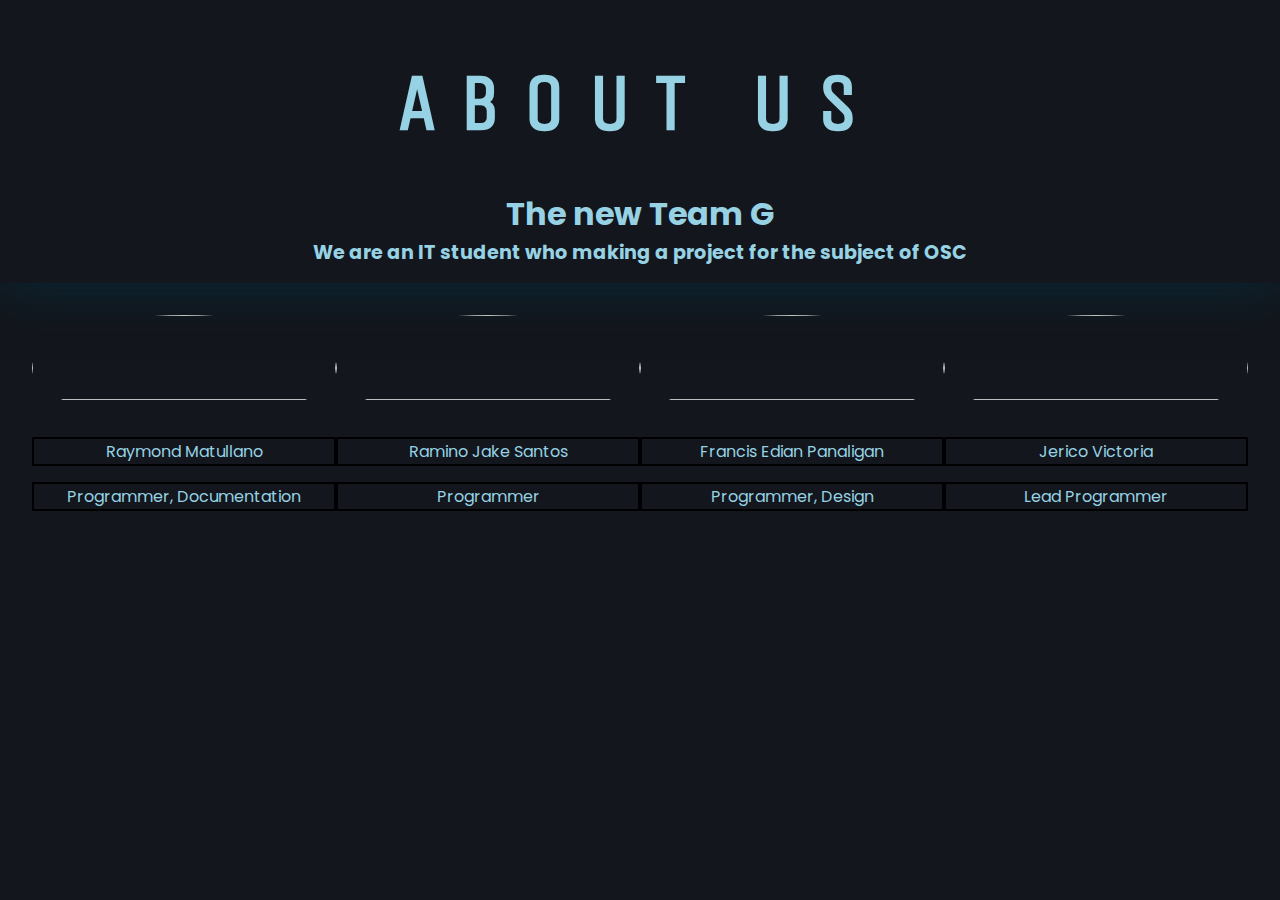
==== about.html @ 34ad9025 "ABOUT PAGE" ====
<!DOCTYPE html>
<meta charset="utf-8" name="viewport" content="width=device-width, initial-scale=1.0">
<html>
<head>
  <link rel="stylesheet" href="about.css">
</head>
<body>
<div class="about">
  <header>
    <h1> ABOUT US </h1>
    <h3> The new Team G </h3>
    <p>We are an IT student who making a project for the subject of OSC</p>
  </header>

  <section id="lahat">
    <div class="cards" id="raymond">
      <img src="https://dormammuuuuu.github.io/images/santos_tech/ramino.jpg">
        <p>Raymond Matullano</p>
        <p>Programmer, Documentation</p>
    </div>

    <div class="cards" id="jake">
      <img src="https://dormammuuuuu.github.io/images/santos_tech/ramino.jpg">
      <p>Ramino Jake Santos</p>
      <p>Programmer</p>
    </div>

    <div class="cards" id="kiko">
      <img src="https://dormammuuuuu.github.io/images/santos_tech/ramino.jpg">
      <p>Francis Edian Panaligan</p>
      <p>Programmer, Design</p>
    </div>

    <div class="cards" id="anjo">
      <img src="https://dormammuuuuu.github.io/images/santos_tech/ramino.jpg">
      <p>Jerico Victoria</p>
      <p>Lead Programmer</p>
    </div>
  </section>
</div>
</body>
</html>
---- about.css ----
@import url('https://fonts.googleapis.com/css2?family=Poppins:wght@300&display=swap');
  @import url('https://fonts.googleapis.com/css2?family=Unica+One&display=swap');

html,body{
  margin: 0;
  padding: 0;
  position: absolute;
  width: 100vw;
  height: 100vh;
  font-family: poppins;
  background-color: #13161c;
  overflow-x: hidden;
}

.about{
  position: relative;
  z-index: 1;
  width: 100vw;
  height: 100vh;
  display: flex;
  animation: ease-out slideLeftToRight .5s;
}

@keyframes slideLeftToRight{
  0%{
    transform: translate(30%);
    opacity: 0;
  }
  100%{
    transform: translate(0%);
    opacity: 1;
  }
}

.about{
  display: block;
}

header{
  padding: 1em 1em;
  display: block;
  text-align: center;
  box-shadow: 0 0 50px #062b3b ;
}

header h1{
  font-family: unica one;
  font-size: 5em;
  letter-spacing: .3em;
  margin: 0;
  padding: .5em 0;
}

header h3{
  padding: .2em 0;
  font-size: 2em;
  padding: 0;
  margin: 0;
}

header p{
  margin: 0;
  font-size: 1.2em;
  font-weight: bold;
}
header h1, h3, p{
  color: #96d2e3;
}

#lahat{
  display: flex;
  margin: 2em 2em;
}
.cards{
  margin: 0em, 2em;
  text-align: center;
  width: 100%
}
.cards p{
  border: 2px solid black;
  margin: 1em 0;
}
img{
  width: 100%;
  height: 80%;
  object-fit: fill;
  object-position: center;
  border-radius: 50%;
}
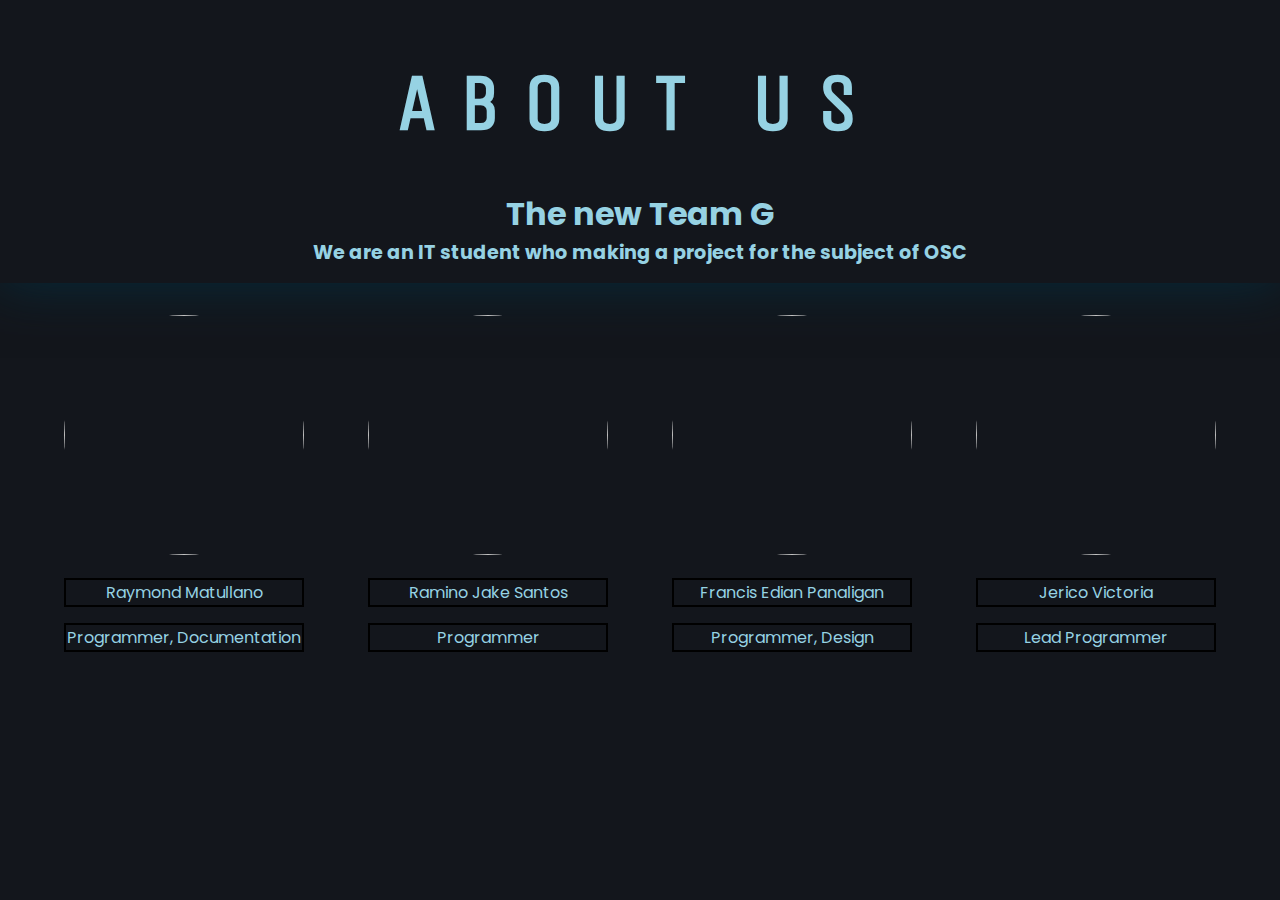
==== commit 641912da: "Beautified Code" ====
--- a/about.html
+++ b/about.html
@@ -1,42 +1,45 @@
 <!DOCTYPE html>
 <meta charset="utf-8" name="viewport" content="width=device-width, initial-scale=1.0">
 <html>
+
 <head>
   <link rel="stylesheet" href="about.css">
 </head>
+
 <body>
-<div class="about">
-  <header>
-    <h1> ABOUT US </h1>
-    <h3> The new Team G </h3>
-    <p>We are an IT student who making a project for the subject of OSC</p>
-  </header>
+  <div class="about">
+    <header>
+      <h1> ABOUT US </h1>
+      <h3> The new Team G </h3>
+      <p>We are an IT student who making a project for the subject of OSC</p>
+    </header>
 
-  <section id="lahat">
-    <div class="cards" id="raymond">
-      <img src="https://dormammuuuuu.github.io/images/santos_tech/ramino.jpg">
+    <section id="lahat">
+      <div class="cards" id="raymond">
+        <img src="https://dormammuuuuu.github.io/images/santos_tech/ramino.jpg">
         <p>Raymond Matullano</p>
         <p>Programmer, Documentation</p>
-    </div>
+      </div>
 
-    <div class="cards" id="jake">
-      <img src="https://dormammuuuuu.github.io/images/santos_tech/ramino.jpg">
-      <p>Ramino Jake Santos</p>
-      <p>Programmer</p>
-    </div>
+      <div class="cards" id="jake">
+        <img src="https://dormammuuuuu.github.io/images/santos_tech/ramino.jpg">
+        <p>Ramino Jake Santos</p>
+        <p>Programmer</p>
+      </div>
 
-    <div class="cards" id="kiko">
-      <img src="https://dormammuuuuu.github.io/images/santos_tech/ramino.jpg">
-      <p>Francis Edian Panaligan</p>
-      <p>Programmer, Design</p>
-    </div>
+      <div class="cards" id="kiko">
+        <img src="https://dormammuuuuu.github.io/images/santos_tech/ramino.jpg">
+        <p>Francis Edian Panaligan</p>
+        <p>Programmer, Design</p>
+      </div>
 
-    <div class="cards" id="anjo">
-      <img src="https://dormammuuuuu.github.io/images/santos_tech/ramino.jpg">
-      <p>Jerico Victoria</p>
-      <p>Lead Programmer</p>
-    </div>
-  </section>
-</div>
+      <div class="cards" id="anjo">
+        <img src="https://dormammuuuuu.github.io/images/santos_tech/ramino.jpg">
+        <p>Jerico Victoria</p>
+        <p>Lead Programmer</p>
+      </div>
+    </section>
+  </div>
 </body>
+
 </html>
--- a/about.css
+++ b/about.css
@@ -70,19 +70,21 @@
 #lahat{
   display: flex;
   margin: 2em 2em;
+  flex-direction: row;
+  flex-wrap: wrap;
+  justify-content: center;
 }
 .cards{
-  margin: 0em, 2em;
   text-align: center;
-  width: 100%
+  margin: auto;
 }
 .cards p{
   border: 2px solid black;
   margin: 1em 0;
 }
 img{
-  width: 100%;
-  height: 80%;
+  width: 15em;
+  height: 15em;
   object-fit: fill;
   object-position: center;
   border-radius: 50%;
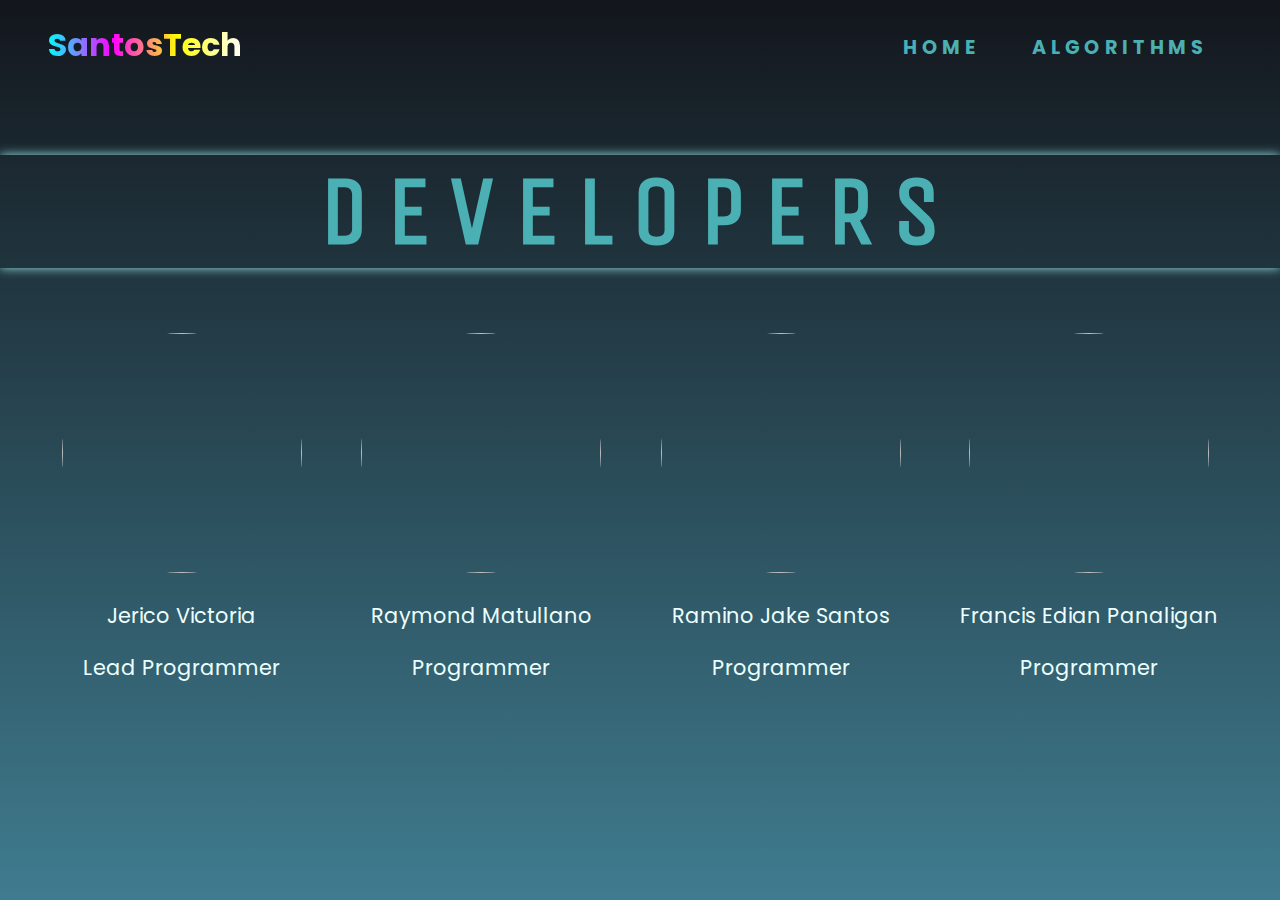
==== commit 01984c55: "NEW CONCEPT" ====
--- a/about.html
+++ b/about.html
@@ -9,37 +9,45 @@
 <body>
   <div class="about">
     <header>
-      <h1> ABOUT US </h1>
-      <h3> The new Team G </h3>
-      <p>We are an IT student who making a project for the subject of OSC</p>
+        <h1>SantosTech</h1>
+          <nav>
+          <ul id="taas">
+            <li><a href="start.html" class="choice">HOME</a></li>
+            <li><a href="#" class="choice">ALGORITHMS</a></li>
+          </ul>
+          </nav>
     </header>
 
+    <div class="dev">
+    <h1> DEVELOPERS</h1>
+    </div>
+
     <section id="lahat">
-      <div class="cards" id="raymond">
-        <img src="https://dormammuuuuu.github.io/images/santos_tech/ramino.jpg">
-        <p>Raymond Matullano</p>
-        <p>Programmer, Documentation</p>
+      <div class="cards">
+        <img src="https://dormammuuuuu.github.io/images/santos_tech/jerico.jpg">
+        <p>Jerico Victoria</p>
+        <p>Lead Programmer</p>
       </div>
 
-      <div class="cards" id="jake">
+      <div class="cards">
+        <img src="https://dormammuuuuu.github.io/images/santos_tech/raymond.png">
+        <p>Raymond Matullano</p>
+        <p>Programmer</p>
+      </div>
+
+      <div class="cards">
         <img src="https://dormammuuuuu.github.io/images/santos_tech/ramino.jpg">
         <p>Ramino Jake Santos</p>
         <p>Programmer</p>
       </div>
 
-      <div class="cards" id="kiko">
-        <img src="https://dormammuuuuu.github.io/images/santos_tech/ramino.jpg">
+      <div class="cards">
+        <img src="https://dormammuuuuu.github.io/images/santos_tech/francis.png">
         <p>Francis Edian Panaligan</p>
-        <p>Programmer, Design</p>
+        <p>Programmer</p>
       </div>
 
-      <div class="cards" id="anjo">
-        <img src="https://dormammuuuuu.github.io/images/santos_tech/ramino.jpg">
-        <p>Jerico Victoria</p>
-        <p>Lead Programmer</p>
-      </div>
     </section>
   </div>
 </body>
-
 </html>
--- a/about.css
+++ b/about.css
@@ -7,8 +7,8 @@
   position: absolute;
   width: 100vw;
   height: 100vh;
-  font-family: poppins;
-  background-color: #13161c;
+  font-family: 'Poppins', sans-serif!important;
+  background: linear-gradient(180deg, #13161c,#3f7c8f);
   overflow-x: hidden;
 }
 
@@ -37,34 +37,49 @@
 }
 
 header{
-  padding: 1em 1em;
-  display: block;
-  text-align: center;
-  box-shadow: 0 0 50px #062b3b ;
+  display: flex;
+  justify-content: space-between;
+  align-items: center;
+  padding: 0em 2em;
+  margin: 0em 1em;
 }
 
 header h1{
-  font-family: unica one;
-  font-size: 5em;
-  letter-spacing: .3em;
-  margin: 0;
-  padding: .5em 0;
+  font-weight: bolder;
+  background: linear-gradient(to right, #00ffff, #ff00ff, #ffff00, #ffffff);
+  -webkit-text-fill-color: transparent;
+  -webkit-background-clip: text;
+}
+#taas{
+  list-style: none;
 }
 
-header h3{
-  padding: .2em 0;
-  font-size: 2em;
-  padding: 0;
-  margin: 0;
+#taas li{
+  font-size: 1.5em;
+  letter-spacing: .2em;
+  display: inline-block;
+margin: 0 1em;
 }
 
-header p{
-  margin: 0;
-  font-size: 1.2em;
-  font-weight: bold;
+.choice{
+  font-weight: bolder;
+  font-size: .8em;
+  text-decoration: none;
+  color: #4bb0b3;
 }
-header h1, h3, p{
-  color: #96d2e3;
+.choice:hover{
+  color: #99e6e8;
+  transition: ease-in .3s;
+}
+
+.dev{
+  color:#4bb0b3;
+  font-family: unica one;
+  font-size: 3em;
+  letter-spacing: .4em;
+  position: flex;
+  text-align: center;
+  box-shadow: 0 0 10px #99e6e8;
 }
 
 #lahat{
@@ -79,8 +94,9 @@
   margin: auto;
 }
 .cards p{
-  border: 2px solid black;
+  font-size: 1.3em;
   margin: 1em 0;
+  color:#edfffe;
 }
 img{
   width: 15em;
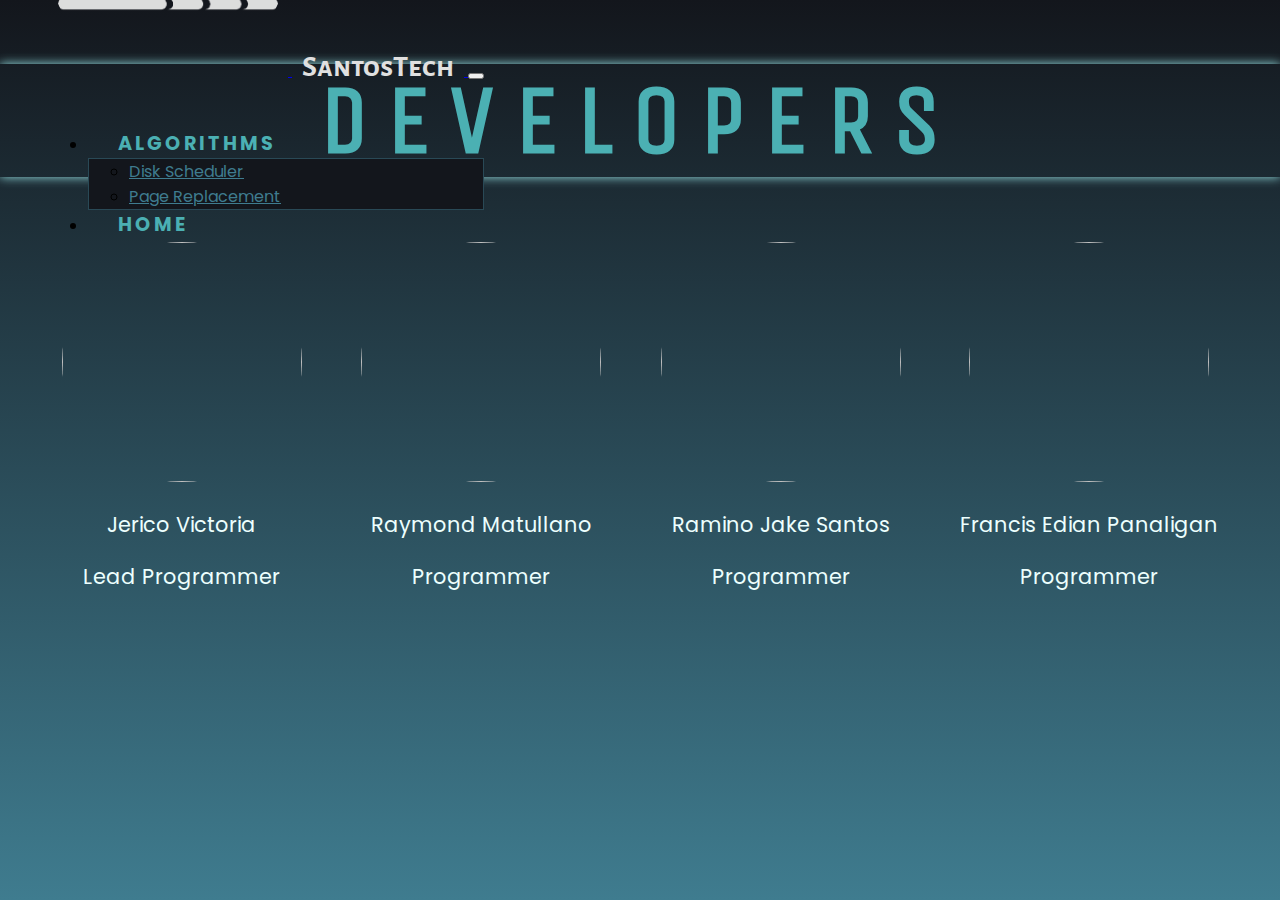
==== commit 6e80d5c3: "Merge branch 'v1_main' of https://github.com/dormammuuuuu/DiskScheduler_PageReplacement into v1_main" ====
--- a/about.html
+++ b/about.html
@@ -3,51 +3,74 @@
 <html>
 
 <head>
-  <link rel="stylesheet" href="about.css">
+  <link href="https://cdn.jsdelivr.net/npm/bootstrap@5.0.1/dist/css/bootstrap.min.css" rel="stylesheet" integrity="sha384-+0n0xVW2eSR5OomGNYDnhzAbDsOXxcvSN1TPprVMTNDbiYZCxYbOOl7+AMvyTG2x" crossorigin="anonymous">
+  <link rel="stylesheet" href="styles/about.css">
+  <link rel="stylesheet" href="styles/navbar.css">
 </head>
 
 <body>
-  <div class="about">
-    <header>
-        <h1>SantosTech</h1>
-          <nav>
-          <ul id="taas">
-            <li><a href="start.html" class="choice">HOME</a></li>
-            <li><a href="#" class="choice">ALGORITHMS</a></li>
-          </ul>
-          </nav>
-    </header>
+  <nav class="navbar navbar-index navbar-expand-lg navbar-dark bg-dark">
+    <div class="container-fluid">
+      <a class="navbar-brand d-flex" href="#">
+        <img src="res/logo.png" id="navbar-logo" alt="" width="48" height="48" class="d-inline-block align-text-top">
+        <h1 class="brand">SantosTech</h1>
+      </a>
 
-    <div class="dev">
-    <h1> DEVELOPERS</h1>
+      <button class="navbar-toggler" type="button" data-bs-toggle="collapse" data-bs-target="#navbarNavDropdown" aria-controls="navbarNavDropdown" aria-expanded="false" aria-label="Toggle navigation">
+        <span class="navbar-toggler-icon"></span>
+      </button>
+      <div class="collapse navbar-collapse" id="navbarNavDropdown">
+        <div class="navbar-nav me-auto mb-2 mb-lg-0"> </div>
+        <ul class="navbar-nav">
+          <li class="nav-item dropdown">
+            <a class="nav-link dropdown-toggle" href="#" id="navbarDropdownMenuLink" role="button" data-bs-toggle="dropdown" aria-expanded="false">
+              ALGORITHMS
+            </a>
+            <ul class="dropdown-menu dropdown-bg" aria-labelledby="navbarDropdownMenuLink">
+              <li><a class="dropdown-item" href="disk.html">Disk Scheduler</a></li>
+              <li><a class="dropdown-item" href="page.html">Page Replacement</a></li>
+            </ul>
+          </li>
+          <li class="nav-item">
+            <a class="nav-link" href="index.html">HOME</a>
+          </li>
+        </ul>
+      </div>
+    </div>
+  </nav>
+
+  <div class="dev">
+      <h1> DEVELOPERS</h1>
     </div>
 
     <section id="lahat">
       <div class="cards">
-        <img src="https://dormammuuuuu.github.io/images/santos_tech/jerico.jpg">
+        <img src="https://dormammuuuuu.github.io/images/santos_tech/jerico.jpg" class="pic">
         <p>Jerico Victoria</p>
         <p>Lead Programmer</p>
       </div>
 
       <div class="cards">
-        <img src="https://dormammuuuuu.github.io/images/santos_tech/raymond.png">
+        <img src="https://dormammuuuuu.github.io/images/santos_tech/raymond.png"class="pic">
         <p>Raymond Matullano</p>
         <p>Programmer</p>
       </div>
 
       <div class="cards">
-        <img src="https://dormammuuuuu.github.io/images/santos_tech/ramino.jpg">
+        <img src="https://dormammuuuuu.github.io/images/santos_tech/ramino.jpg"class="pic">
         <p>Ramino Jake Santos</p>
         <p>Programmer</p>
       </div>
 
       <div class="cards">
-        <img src="https://dormammuuuuu.github.io/images/santos_tech/francis.png">
+        <img src="https://dormammuuuuu.github.io/images/santos_tech/francis.png"class="pic">
         <p>Francis Edian Panaligan</p>
         <p>Programmer</p>
       </div>
 
     </section>
+      <script src="https://cdn.jsdelivr.net/npm/bootstrap@5.0.1/dist/js/bootstrap.bundle.min.js" integrity="sha384-gtEjrD/SeCtmISkJkNUaaKMoLD0//ElJ19smozuHV6z3Iehds+3Ulb9Bn9Plx0x4" crossorigin="anonymous"></script>
   </div>
 </body>
+
 </html>
--- a/styles/about.css
+++ b/styles/about.css
@@ -0,0 +1,113 @@
+@import url('https://fonts.googleapis.com/css2?family=Poppins:wght@300&display=swap');
+@import url('https://fonts.googleapis.com/css2?family=Unica+One&display=swap');
+
+html, body {
+  margin: 0;
+  padding: 0;
+  position: absolute;
+  width: 100vw;
+  height: 100vh;
+  font-family: 'Poppins', sans-serif !important;
+  background: linear-gradient(180deg, #13161c, #3f7c8f);
+  overflow-x: hidden;
+}
+
+.about {
+  position: relative;
+  z-index: 1;
+  width: 100vw;
+  height: 100vh;
+  display: flex;
+  animation: ease-out slideLeftToRight .5s;
+}
+
+@keyframes slideLeftToRight {
+  0% {
+    transform: translate(30%);
+    opacity: 0;
+  }
+
+  100% {
+    transform: translate(0%);
+    opacity: 1;
+  }
+}
+
+.about {
+  display: block;
+}
+
+header {
+  display: flex;
+  justify-content: space-between;
+  align-items: center;
+  padding: 0em 2em;
+  margin: 0em 1em;
+}
+
+header h1 {
+  font-weight: bolder;
+  background: linear-gradient(to right, #00ffff, #ff00ff, #ffff00, #ffffff);
+  -webkit-text-fill-color: transparent;
+  -webkit-background-clip: text;
+}
+
+#taas {
+  list-style: none;
+}
+
+#taas li {
+  font-size: 1.5em;
+  letter-spacing: .2em;
+  display: inline-block;
+  margin: 0 1em;
+}
+
+.choice {
+  font-weight: bolder;
+  font-size: .8em;
+  text-decoration: none;
+  color: #4bb0b3;
+}
+
+.choice:hover {
+  color: #99e6e8;
+  transition: ease-in .3s;
+}
+
+.dev {
+  color: #4bb0b3;
+  font-family: unica one;
+  font-size: 3em;
+  letter-spacing: .4em;
+  position: flex;
+  text-align: center;
+  box-shadow: 0 0 10px #99e6e8;
+}
+
+#lahat {
+  display: flex;
+  margin: 2em 2em;
+  flex-direction: row;
+  flex-wrap: wrap;
+  justify-content: center;
+}
+
+.cards {
+  text-align: center;
+  margin: auto;
+}
+
+.cards p {
+  font-size: 1.3em;
+  margin: 1em 0;
+  color: #edfffe;
+}
+
+img {
+  width: 15em;
+  height: 15em;
+  object-fit: fill;
+  object-position: center;
+  border-radius: 50%;
+}
--- a/styles/navbar.css
+++ b/styles/navbar.css
@@ -0,0 +1,113 @@
+@import url('https://fonts.googleapis.com/css2?family=Poppins:wght@300&display=swap');
+@import url('https://fonts.googleapis.com/css2?family=Unica+One&display=swap');
+@import url('https://fonts.googleapis.com/css2?family=Alegreya+Sans+SC:wght@700&display=swap');
+
+.navbar{
+  position: relative!important;
+}
+
+.navbar-index{
+  position: absolute!important;
+}
+
+nav {
+  display: flex;
+  justify-content: space-between;
+  align-items: center;
+  padding: 0em 2em;
+  margin: 0em 1em;
+  height: 91px;
+  width: 100vw;
+  z-index: 2;
+}
+
+.brand, .brand-algo{
+  width: max-content;
+  font-size: 30px;
+  padding: 7px 10px;
+  -webkit-text-fill-color: #e0e0e0;
+  -webkit-background-clip: text;
+  display: inline-flex;
+  font-family: 'Alegreya Sans SC', sans-serif;
+}
+
+.brand-algo{
+  -webkit-text-fill-color: #222222;
+}
+
+#navbar-logo{
+  filter: invert(85%) sepia(5%) saturate(6%) hue-rotate(61deg) brightness(600%) contrast(89%);
+}
+
+#navbar-logo-algo{
+  filter: invert(85%) sepia(36%) saturate(21%) hue-rotate(338deg) brightness(50%) contrast(89%);
+}
+
+.bg-dark{
+  background-color: transparent!important;
+}
+
+.dropdown-bg{
+  background-color: #13161c!important;
+}
+
+.dropdown-menu{
+  border: 1px solid rgba(63, 124, 143,.5);
+}
+
+.dropdown-item{
+  color: #3f7c8f;
+}
+
+.nav-link{
+  font-weight: bolder;
+  margin: 0 30px;
+  font-size: 1.2em!important;
+  letter-spacing: 3px;
+  text-decoration: none;
+  color: #4bb0b3!important;
+  transition: ease-in .3s;
+}
+
+.disk-nav{
+  color: #222222!important;
+}
+
+.wave {
+  font-family: 'Poppins', sans-serif;
+  font-size: 1em;
+  margin: 0;
+  padding: 0;
+  background: #3f7c8f;
+  color: #222222;
+  margin-bottom: 5em;
+}
+
+.wave h2 {
+  margin-top: .7em;
+  text-align: center;
+  font-size: 4em;
+  color: #99e6e8;
+}
+
+.wave p {
+  text-align: center;
+  color: #99e6e8;
+  margin: auto;
+  margin-top: 1em;
+  width: 80%;
+}
+
+
+@media (max-width: 999px) {
+  nav{
+    margin: 0;
+    min-height: 91px;
+    height: max-content;
+  }
+
+  .navbar{
+    background-color: rgba(0,0,0,.2)!important;
+    position: relative!important;
+  }
+}
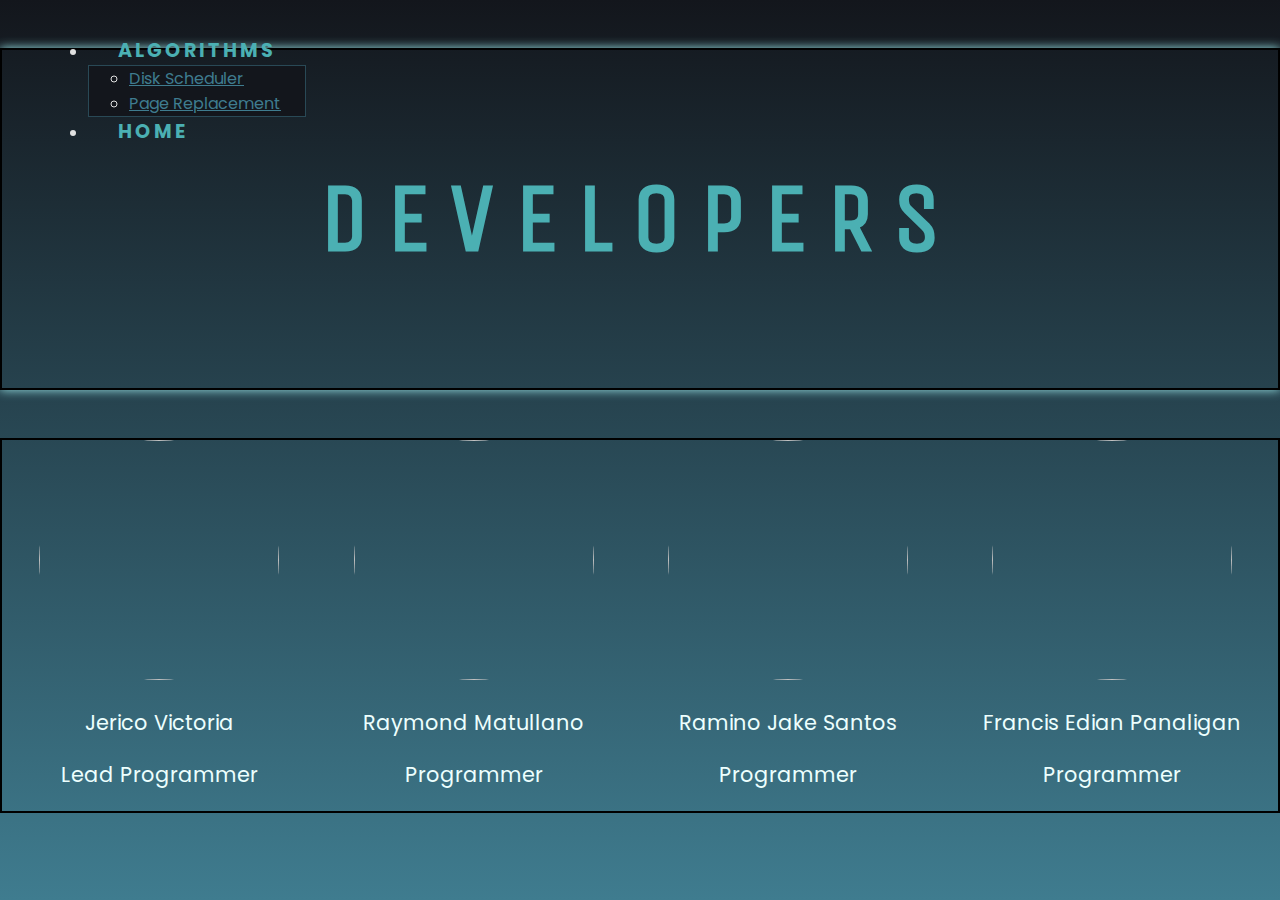
==== commit e5431a0f: "Animation" ====
--- a/about.html
+++ b/about.html
@@ -9,7 +9,7 @@
 </head>
 
 <body>
-  <nav class="navbar navbar-index navbar-expand-lg navbar-dark bg-dark">
+  <nav class="navbar navbar-about navbar-expand-lg navbar-dark bg-dark">
     <div class="container-fluid">
       <a class="navbar-brand d-flex" href="#">
         <img src="res/logo.png" id="navbar-logo" alt="" width="48" height="48" class="d-inline-block align-text-top">
--- a/styles/about.css
+++ b/styles/about.css
@@ -10,14 +10,12 @@
   font-family: 'Poppins', sans-serif !important;
   background: linear-gradient(180deg, #13161c, #3f7c8f);
   overflow-x: hidden;
+  color: #e0e0e0;
+  scrollbar-width: none; /* Firefox */
+  -ms-overflow-style: none;  /* Internet Explorer 10+ */
 }
 
-.about {
-  position: relative;
-  z-index: 1;
-  width: 100vw;
-  height: 100vh;
-  display: flex;
+body{
   animation: ease-out slideLeftToRight .5s;
 }
 
@@ -32,53 +30,22 @@
     opacity: 1;
   }
 }
-
-.about {
-  display: block;
+::-webkit-scrollbar {
+    width: 0;  /* Remove scrollbar space */
+    background: transparent;  /* Optional: just make scrollbar invisible */
 }
-
-header {
-  display: flex;
-  justify-content: space-between;
-  align-items: center;
-  padding: 0em 2em;
-  margin: 0em 1em;
-}
-
-header h1 {
-  font-weight: bolder;
-  background: linear-gradient(to right, #00ffff, #ff00ff, #ffff00, #ffffff);
-  -webkit-text-fill-color: transparent;
-  -webkit-background-clip: text;
-}
-
-#taas {
-  list-style: none;
-}
-
-#taas li {
-  font-size: 1.5em;
-  letter-spacing: .2em;
-  display: inline-block;
-  margin: 0 1em;
-}
-
-.choice {
-  font-weight: bolder;
-  font-size: .8em;
-  text-decoration: none;
-  color: #4bb0b3;
-}
-
-.choice:hover {
-  color: #99e6e8;
-  transition: ease-in .3s;
+/* Optional: show position indicator in red */
+::-webkit-scrollbar-thumb {
+    background: #FF0000;
 }
 
 .dev {
+  border: 2px solid black;
   color: #4bb0b3;
   font-family: unica one;
   font-size: 3em;
+  margin: 1em 0;
+  padding: 1em 0;
   letter-spacing: .4em;
   position: flex;
   text-align: center;
@@ -86,8 +53,9 @@
 }
 
 #lahat {
+  border: 2px solid black;
   display: flex;
-  margin: 2em 2em;
+  margin-bottom: 2em;
   flex-direction: row;
   flex-wrap: wrap;
   justify-content: center;
@@ -104,7 +72,7 @@
   color: #edfffe;
 }
 
-img {
+.pic{
   width: 15em;
   height: 15em;
   object-fit: fill;
--- a/styles/navbar.css
+++ b/styles/navbar.css
@@ -7,6 +7,12 @@
 }
 
 .navbar-index{
+  opacity: 0;
+  position: absolute!important;
+}
+
+.navbar-about{
+  opacity: 1;
   position: absolute!important;
 }
 
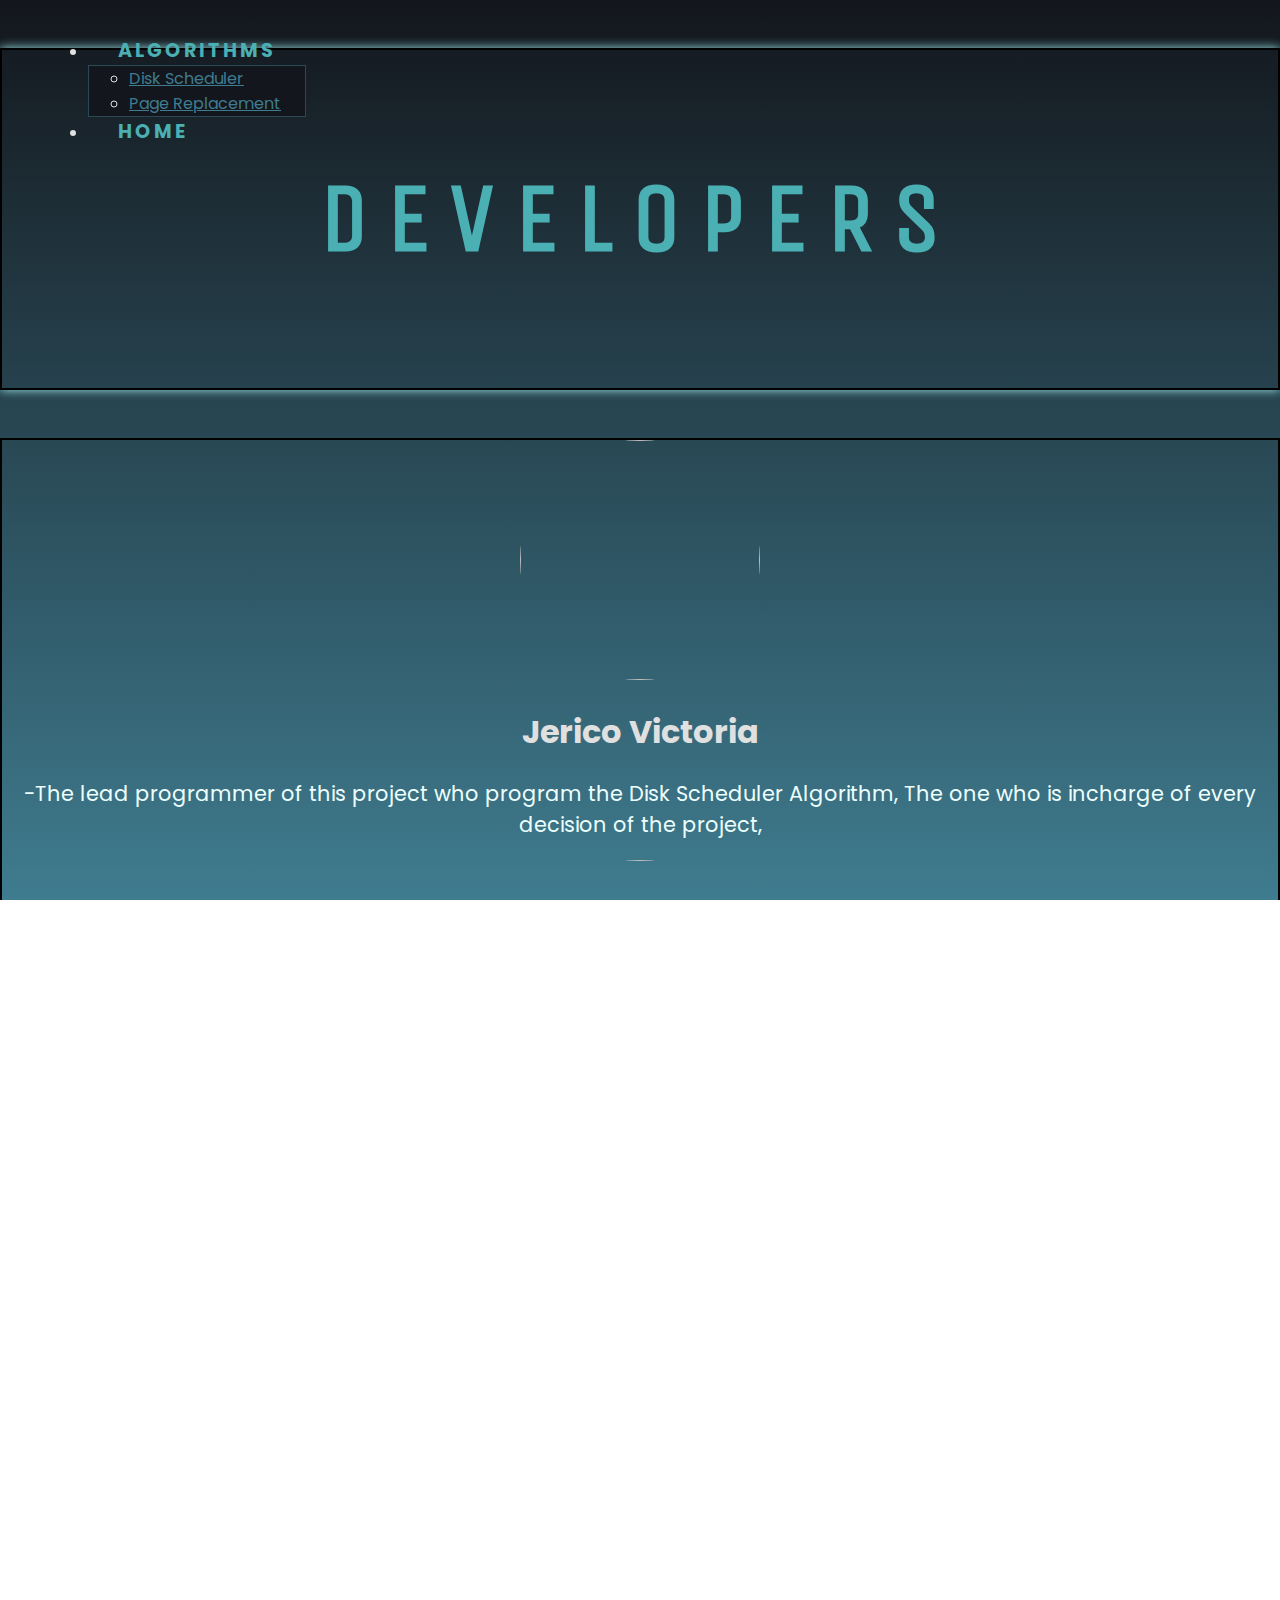
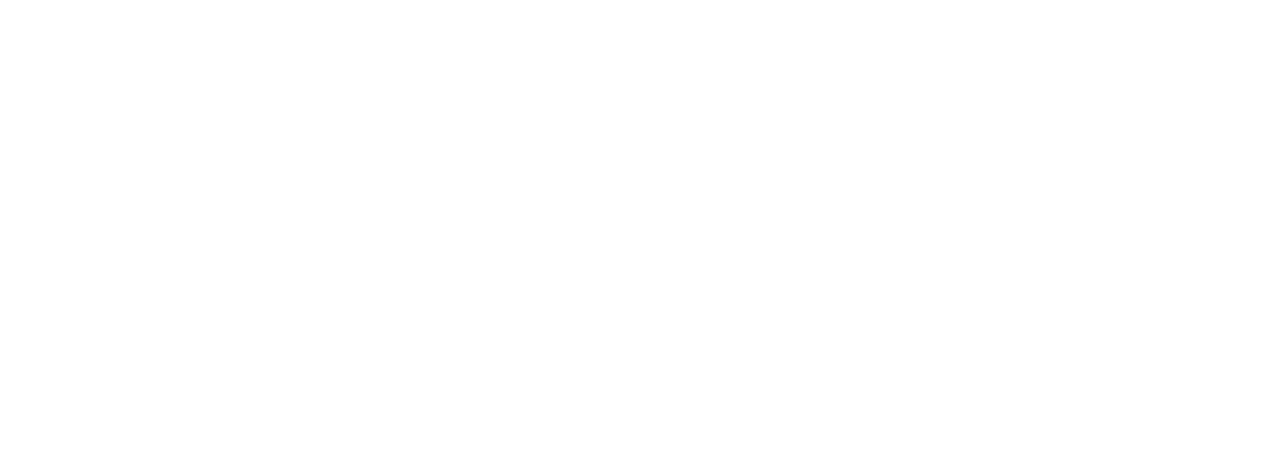
==== commit 5cb08a51: "KIKO NEW" ====
--- a/about.html
+++ b/about.html
@@ -39,37 +39,56 @@
     </div>
   </nav>
 
-  <div class="dev">
-      <h1> DEVELOPERS</h1>
-    </div>
+<div class="dev">
+      <h1>DEVELOPERS</h1>
+</div>
 
     <section id="lahat">
       <div class="cards">
         <img src="https://dormammuuuuu.github.io/images/santos_tech/jerico.jpg" class="pic">
-        <p>Jerico Victoria</p>
-        <p>Lead Programmer</p>
+        <div class="description">
+        <h1>Jerico Victoria</h1>
+        <p>-The lead programmer of this project who program the Disk Scheduler Algorithm, The one who is incharge of every decision of the project, </p>
+      </div>
       </div>
 
       <div class="cards">
         <img src="https://dormammuuuuu.github.io/images/santos_tech/raymond.png"class="pic">
-        <p>Raymond Matullano</p>
-        <p>Programmer</p>
+        <div class="description">
+        <h1>Raymond Matullano</h1>
+        <p>-One of the programmer and The one who is incharge in documentation of the project</p>
+      </div>
       </div>
 
       <div class="cards">
         <img src="https://dormammuuuuu.github.io/images/santos_tech/ramino.jpg"class="pic">
-        <p>Ramino Jake Santos</p>
-        <p>Programmer</p>
+        <div class="description">
+        <h1>Ramino Jake Santos</h1>
+        <p>-One of the programmer who is incharge in programming of the Page Replacement Algorithm</p>
+      </div>
       </div>
 
       <div class="cards">
         <img src="https://dormammuuuuu.github.io/images/santos_tech/francis.png"class="pic">
-        <p>Francis Edian Panaligan</p>
-        <p>Programmer</p>
+        <div class="description">
+        <h1>Francis Edian Panaligan</h1>
+        <p>-One of the programmer who is incharge in the Front-End of the project</p>
+      </div>
       </div>
 
     </section>
       <script src="https://cdn.jsdelivr.net/npm/bootstrap@5.0.1/dist/js/bootstrap.bundle.min.js" integrity="sha384-gtEjrD/SeCtmISkJkNUaaKMoLD0//ElJ19smozuHV6z3Iehds+3Ulb9Bn9Plx0x4" crossorigin="anonymous"></script>
+      <script src="https://code.jquery.com/jquery-3.6.0.js" integrity="sha256-H+K7U5CnXl1h5ywQfKtSj8PCmoN9aaq30gDh27Xc0jk=" crossorigin="anonymous"></script>
+
+      <script>
+        $(document).ready(function() {
+          $(".navbar-about").delay(300).animate({opacity: "1"}, "slow");
+          $(".dev").delay(800).animate({left: "0", opacity: "1"}, "slow");
+          $("#lahat").delay(950).animate({left: "0", opacity: "1"}, "slow");
+        });
+      </script>
+
+
   </div>
 </body>
 
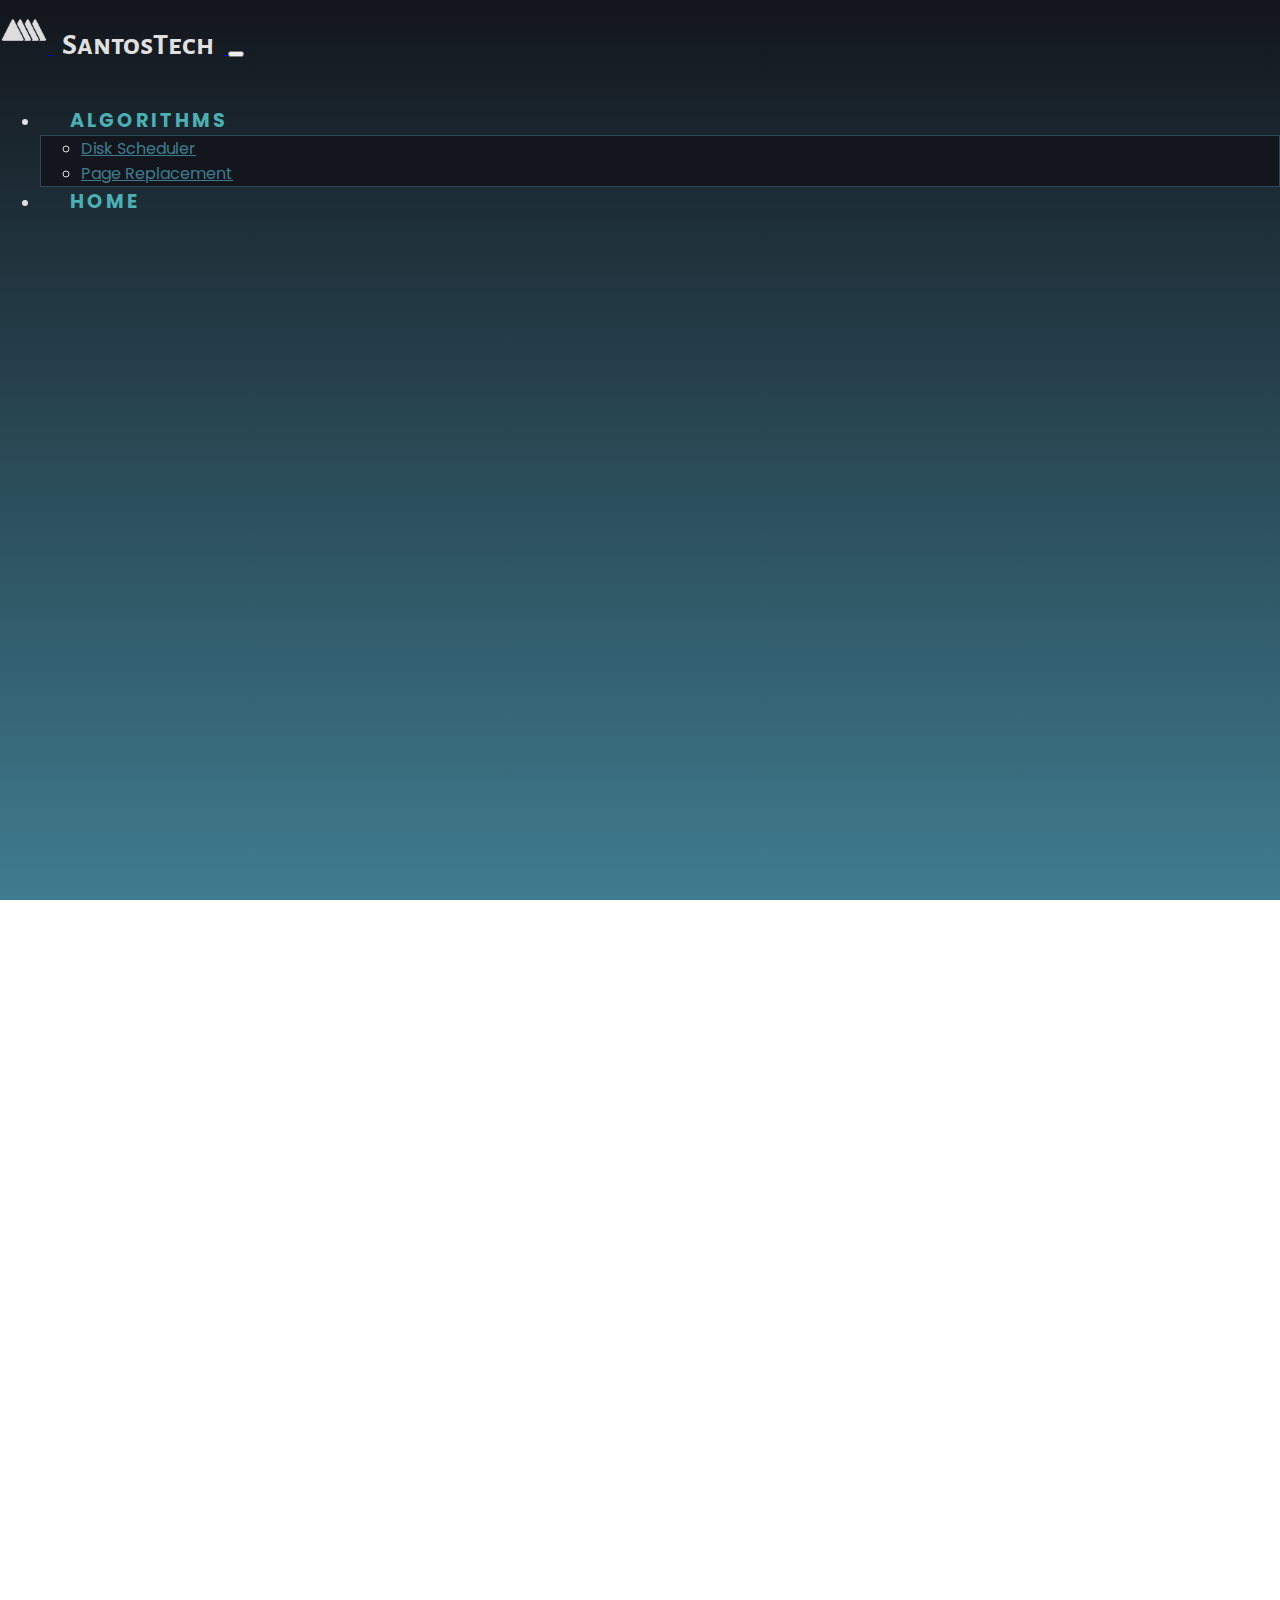
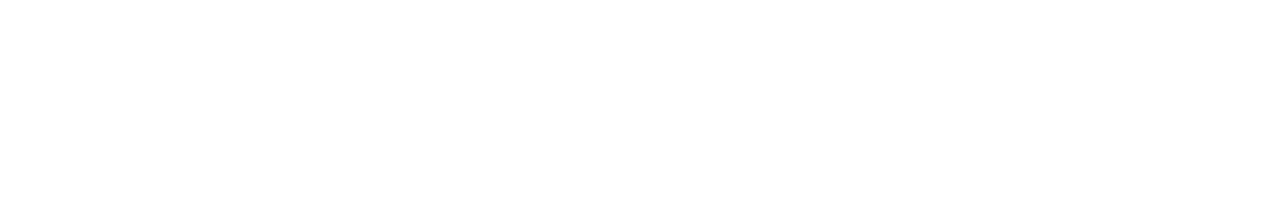
==== commit 8776d0f9: "About animation" ====
--- a/about.html
+++ b/about.html
@@ -39,54 +39,69 @@
     </div>
   </nav>
 
-<div class="dev">
-      <h1>DEVELOPERS</h1>
-</div>
+  <div class="dev">
+    <h1>DEVELOPERS</h1>
+  </div>
 
-    <section id="lahat">
-      <div class="cards">
-        <img src="https://dormammuuuuu.github.io/images/santos_tech/jerico.jpg" class="pic">
-        <div class="description">
+  <section id="lahat">
+    <div class="cards">
+      <img src="https://dormammuuuuu.github.io/images/santos_tech/jerico.jpg" class="pic">
+      <div class="description">
         <h1>Jerico Victoria</h1>
-        <p>-The lead programmer of this project who program the Disk Scheduler Algorithm, The one who is incharge of every decision of the project, </p>
+        <p>-The project's lead programmer, who wrote the Disk Scheduler Algorithm, and in charge of all project decisions. </p>
       </div>
+    </div>
+
+    <div class="cards">
+      <img src="https://dormammuuuuu.github.io/images/santos_tech/raymond.png" class="pic">
+      <div class="description">
+        <h1>Raymond Matullano</h1>
+        <p>-One of the programmers and the person in charge of the project's documentationt</p>
       </div>
+    </div>
 
-      <div class="cards">
-        <img src="https://dormammuuuuu.github.io/images/santos_tech/raymond.png"class="pic">
-        <div class="description">
-        <h1>Raymond Matullano</h1>
-        <p>-One of the programmer and The one who is incharge in documentation of the project</p>
+    <div class="cards">
+      <img src="https://dormammuuuuu.github.io/images/santos_tech/ramino.jpg" class="pic">
+      <div class="description">
+        <h1>Ramino Jake Santos</h1>
+        <p>-One of the programmers in charge of developing the Page Replacement Algorithm.</p>
       </div>
+    </div>
+
+    <div class="cards">
+      <img src="https://dormammuuuuu.github.io/images/santos_tech/francis.png" class="pic">
+      <div class="description">
+        <h1>Francis Edian Panaligan</h1>
+        <p>-One of the programmers in charge of the project's front-end design.</p>
       </div>
+    </div>
 
-      <div class="cards">
-        <img src="https://dormammuuuuu.github.io/images/santos_tech/ramino.jpg"class="pic">
-        <div class="description">
-        <h1>Ramino Jake Santos</h1>
-        <p>-One of the programmer who is incharge in programming of the Page Replacement Algorithm</p>
-      </div>
-      </div>
+  </section>
+  <script src="https://cdn.jsdelivr.net/npm/bootstrap@5.0.1/dist/js/bootstrap.bundle.min.js" integrity="sha384-gtEjrD/SeCtmISkJkNUaaKMoLD0//ElJ19smozuHV6z3Iehds+3Ulb9Bn9Plx0x4" crossorigin="anonymous"></script>
+  <script src="https://code.jquery.com/jquery-3.6.0.js" integrity="sha256-H+K7U5CnXl1h5ywQfKtSj8PCmoN9aaq30gDh27Xc0jk=" crossorigin="anonymous"></script>
 
-      <div class="cards">
-        <img src="https://dormammuuuuu.github.io/images/santos_tech/francis.png"class="pic">
-        <div class="description">
-        <h1>Francis Edian Panaligan</h1>
-        <p>-One of the programmer who is incharge in the Front-End of the project</p>
-      </div>
-      </div>
-
-    </section>
-      <script src="https://cdn.jsdelivr.net/npm/bootstrap@5.0.1/dist/js/bootstrap.bundle.min.js" integrity="sha384-gtEjrD/SeCtmISkJkNUaaKMoLD0//ElJ19smozuHV6z3Iehds+3Ulb9Bn9Plx0x4" crossorigin="anonymous"></script>
-      <script src="https://code.jquery.com/jquery-3.6.0.js" integrity="sha256-H+K7U5CnXl1h5ywQfKtSj8PCmoN9aaq30gDh27Xc0jk=" crossorigin="anonymous"></script>
-
-      <script>
-        $(document).ready(function() {
-          $(".navbar-about").delay(300).animate({opacity: "1"}, "slow");
-          $(".dev").delay(800).animate({left: "0", opacity: "1"}, "slow");
-          $("#lahat").delay(950).animate({left: "0", opacity: "1"}, "slow");
-        });
-      </script>
+  <script>
+    $(document).ready(function() {
+      var devCards = $('.cards');
+      var devDesc = $('.description');
+      $(".navbar-about").delay(300).animate({
+        opacity: "1"
+      }, "slow");
+      $(".dev").delay(500).animate({
+        bottom: "0",
+        opacity: "1"
+      }, "slow");
+      for (let i = 1; i < devCards.length + 1; i++) {
+        $(devCards[i - 1]).delay(i * 800).animate({
+          left: "0",
+          opacity: "1"
+        }, "slow");
+        $(devDesc[i - 1]).delay(i * 900).animate({
+          opacity: "1"
+        }, "slow");
+      }
+    });
+  </script>
 
 
   </div>
--- a/styles/about.css
+++ b/styles/about.css
@@ -11,11 +11,13 @@
   background: linear-gradient(180deg, #13161c, #3f7c8f);
   overflow-x: hidden;
   color: #e0e0e0;
-  scrollbar-width: none; /* Firefox */
-  -ms-overflow-style: none;  /* Internet Explorer 10+ */
+  scrollbar-width: none;
+  /* Firefox */
+  -ms-overflow-style: none;
+  /* Internet Explorer 10+ */
 }
 
-body{
+body {
   animation: ease-out slideLeftToRight .5s;
 }
 
@@ -30,52 +32,102 @@
     opacity: 1;
   }
 }
+
 ::-webkit-scrollbar {
-    width: 0;  /* Remove scrollbar space */
-    background: transparent;  /* Optional: just make scrollbar invisible */
+  width: 0;
+  /* Remove scrollbar space */
+  background: transparent;
+  /* Optional: just make scrollbar invisible */
 }
+
 /* Optional: show position indicator in red */
 ::-webkit-scrollbar-thumb {
-    background: #FF0000;
+  background: #FF0000;
 }
 
 .dev {
-  border: 2px solid black;
+  position: relative;
+  bottom: 10%;
+  opacity: 0;
+}
+
+.dev h1 {
+  font-family: 'Unica one', sans-serif;
+  font-size: 5em;
   color: #4bb0b3;
-  font-family: unica one;
-  font-size: 3em;
-  margin: 1em 0;
-  padding: 1em 0;
+  margin: 5% 0;
+  padding: .7em 0em;
   letter-spacing: .4em;
-  position: flex;
   text-align: center;
   box-shadow: 0 0 10px #99e6e8;
+  transition: ease .5s;
 }
 
 #lahat {
-  border: 2px solid black;
   display: flex;
   margin-bottom: 2em;
+  flex-direction: column;
+  flex-wrap: wrap;
+  align-items: center;
+}
+
+.cards {
+  display: flex;
   flex-direction: row;
-  flex-wrap: wrap;
+  justify-content: center;
+  position: relative;
+  opacity: 0;
+  margin: 0 17%;
+}
+
+.cards:nth-child(even) {
+  flex-direction: row-reverse;
+  text-align: right;
+}
+
+.description {
+  opacity: 0;
+  padding: 1.5em;
+  margin: 3em 1em;
   justify-content: center;
 }
 
-.cards {
-  text-align: center;
-  margin: auto;
+.description h1 {
+  font-size: 1.7em;
 }
 
-.cards p {
-  font-size: 1.3em;
-  margin: 1em 0;
-  color: #edfffe;
+.description p {
+  font-size: 1.2em;
 }
 
-.pic{
+.description p, .description h1 {
+  color: #edfffe;
+  display: block;
+  padding: 0;
+}
+
+.pic {
   width: 15em;
   height: 15em;
   object-fit: fill;
-  object-position: center;
   border-radius: 50%;
+  box-shadow: 0 0 25px #99e6e8;
 }
+
+@media (max-width: 700px) {
+  .cards, .cards:nth-child(even){
+    flex-direction: column;
+    text-align: center;
+  }
+
+  .pic {
+    margin: auto;
+  }
+
+  .dev h1 {
+    font-size: 3em;
+    color: #4bb0b3;
+    letter-spacing: .4em;
+    text-align: center;
+  }
+}
--- a/styles/navbar.css
+++ b/styles/navbar.css
@@ -3,17 +3,17 @@
 @import url('https://fonts.googleapis.com/css2?family=Alegreya+Sans+SC:wght@700&display=swap');
 
 .navbar{
-  position: relative!important;
+.navbar {
+  position: relative !important;
 }
 
-.navbar-index{
+.navbar-index {
   opacity: 0;
-  position: absolute!important;
+  position: absolute !important;
 }
 
-.navbar-about{
-  opacity: 1;
-  position: absolute!important;
+.navbar-about {
+  opacity: 0;
 }
 
 nav {
@@ -27,7 +27,7 @@
   z-index: 2;
 }
 
-.brand, .brand-algo{
+.brand, .brand-algo {
   width: max-content;
   font-size: 30px;
   padding: 7px 10px;
@@ -37,46 +37,46 @@
   font-family: 'Alegreya Sans SC', sans-serif;
 }
 
-.brand-algo{
+.brand-algo {
   -webkit-text-fill-color: #222222;
 }
 
-#navbar-logo{
+#navbar-logo {
   filter: invert(85%) sepia(5%) saturate(6%) hue-rotate(61deg) brightness(600%) contrast(89%);
 }
 
-#navbar-logo-algo{
+#navbar-logo-algo {
   filter: invert(85%) sepia(36%) saturate(21%) hue-rotate(338deg) brightness(50%) contrast(89%);
 }
 
-.bg-dark{
-  background-color: transparent!important;
+.bg-dark {
+  background-color: transparent !important;
 }
 
-.dropdown-bg{
-  background-color: #13161c!important;
+.dropdown-bg {
+  background-color: #13161c !important;
 }
 
-.dropdown-menu{
-  border: 1px solid rgba(63, 124, 143,.5);
+.dropdown-menu {
+  border: 1px solid rgba(63, 124, 143, .5);
 }
 
-.dropdown-item{
+.dropdown-item {
   color: #3f7c8f;
 }
 
-.nav-link{
+.nav-link {
   font-weight: bolder;
   margin: 0 30px;
-  font-size: 1.2em!important;
+  font-size: 1.2em;
   letter-spacing: 3px;
   text-decoration: none;
-  color: #4bb0b3!important;
+  color: #4bb0b3 !important;
   transition: ease-in .3s;
 }
 
-.disk-nav{
-  color: #222222!important;
+.disk-nav {
+  color: #222222 !important;
 }
 
 .wave {
@@ -104,16 +104,15 @@
   width: 80%;
 }
 
-
 @media (max-width: 999px) {
-  nav{
+  nav {
     margin: 0;
     min-height: 91px;
     height: max-content;
   }
 
-  .navbar{
-    background-color: rgba(0,0,0,.2)!important;
-    position: relative!important;
+  .navbar {
+    background-color: rgba(0, 0, 0, .2) !important;
+    position: relative !important;
   }
 }
